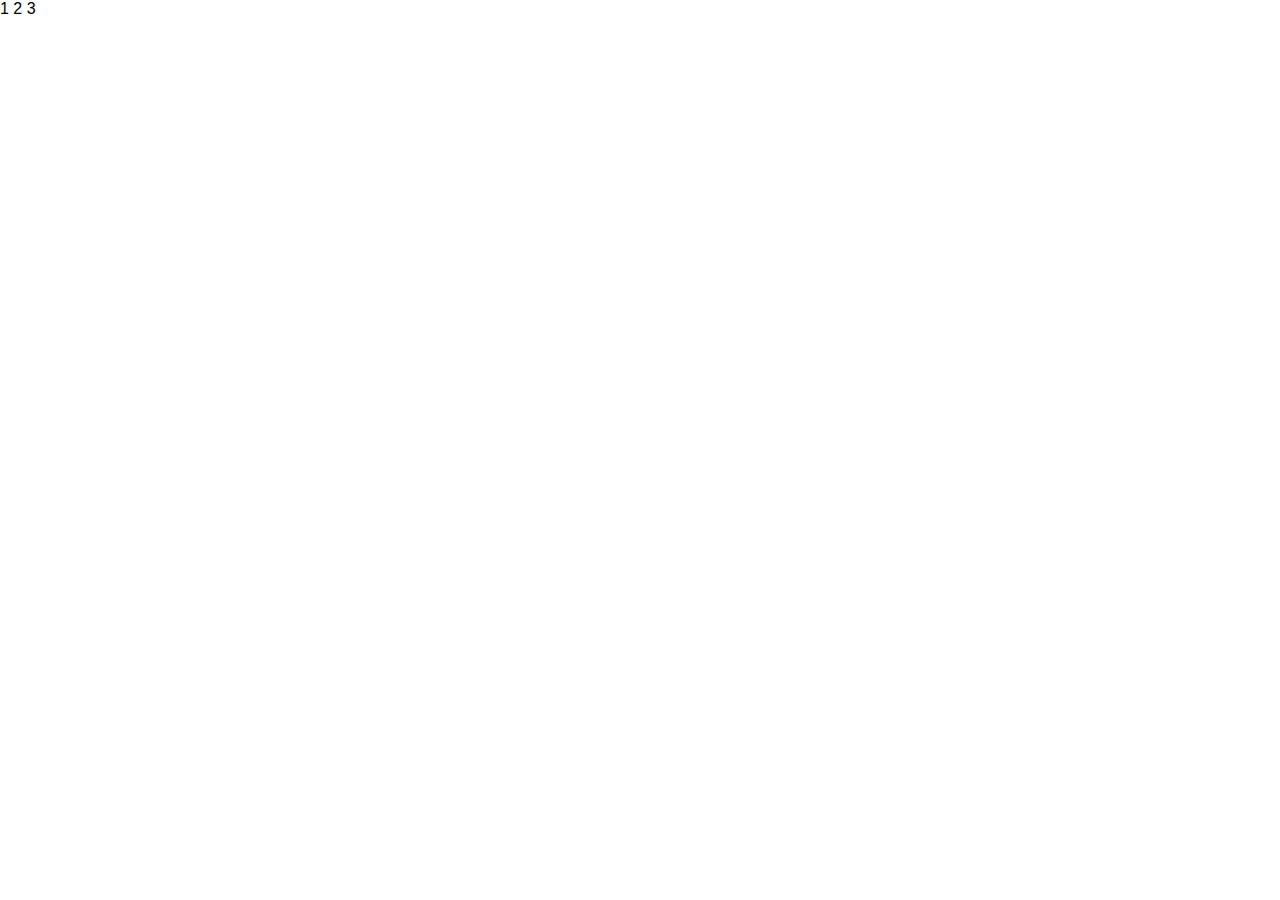
==== demo.htm @ 666da39b "Commit inicial" ====
<!DOCTYPE html>
<html>
<head>
	<title>Plugin Validation - Example</title>
	<meta http-equiv="Content-Type" content="text/html; charset=UTF-8">
	<link rel="stylesheet" media="screen" href="libs/normalize.css" >
	<link rel="stylesheet" media="screen" href="libs/ui-lightness/jquery-ui-1.8.16.custom.css" >
</head>
<body>
	<div id="body"></div>

	<span class="teste">1</span>
	<span class="teste">2</span>
	<span class="teste">3</span>
	
	<script src="https://ajax.googleapis.com/ajax/libs/jquery/1.7.1/jquery.min.js"></script>
	<script src="https://ajax.googleapis.com/ajax/libs/jqueryui/1.8.16/jquery-ui.min.js"></script>
	<script src="validation/jquery.validation.new.js"></script>
	<script src="page.js"></script>
</body>	
</html>
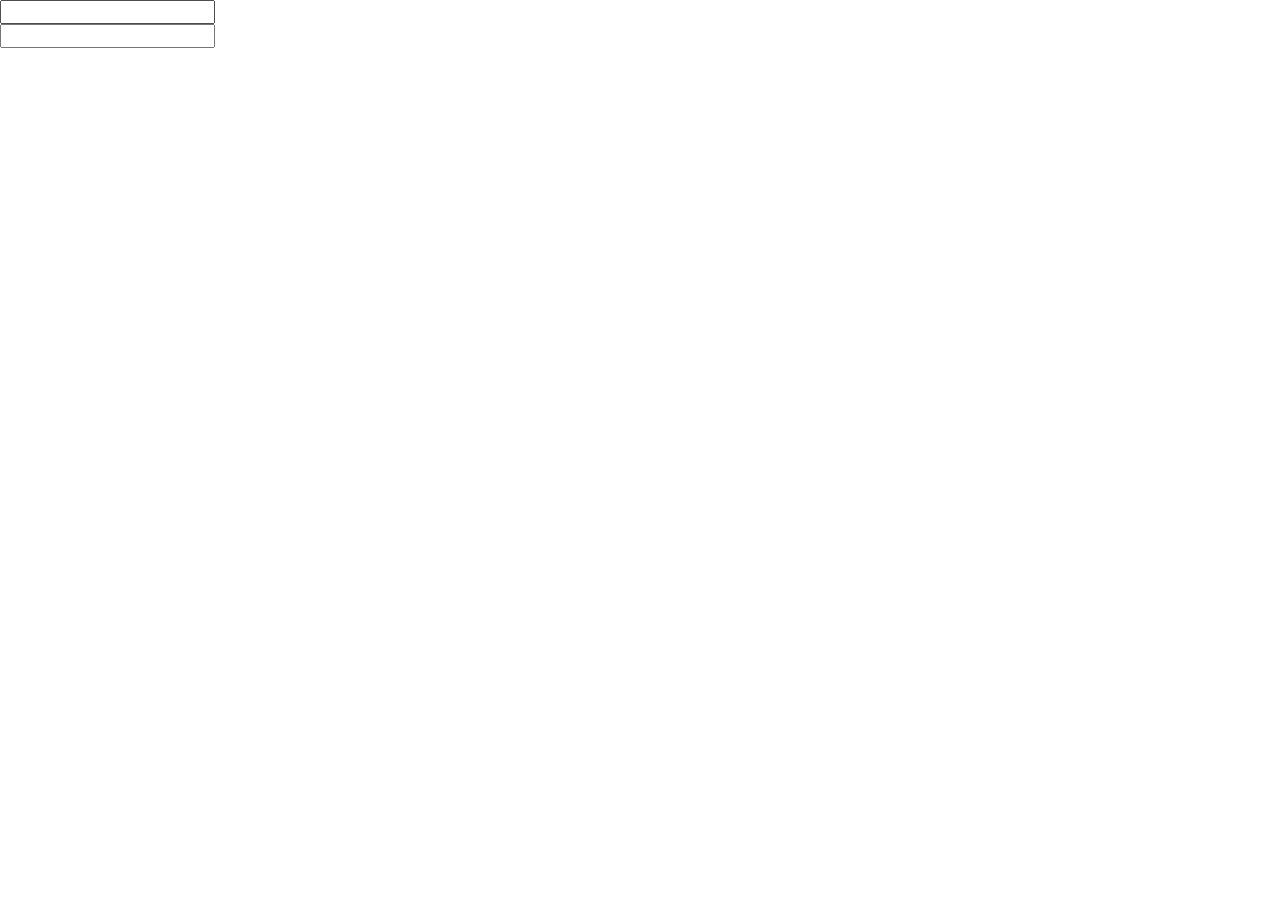
==== commit 537bd435: "estrutura padrao do plugin criada" ====
--- a/demo.htm
+++ b/demo.htm
@@ -7,11 +7,13 @@
 	<link rel="stylesheet" media="screen" href="libs/ui-lightness/jquery-ui-1.8.16.custom.css" >
 </head>
 <body>
-	<div id="body"></div>
-
-	<span class="teste">1</span>
-	<span class="teste">2</span>
-	<span class="teste">3</span>
+	<form id="form1">
+		<input type="text" name="nome"/>
+	</form>
+	
+	<form id="form2">
+		<input type="text" name="login"/>
+	</form>
 	
 	<script src="https://ajax.googleapis.com/ajax/libs/jquery/1.7.1/jquery.min.js"></script>
 	<script src="https://ajax.googleapis.com/ajax/libs/jqueryui/1.8.16/jquery-ui.min.js"></script>
